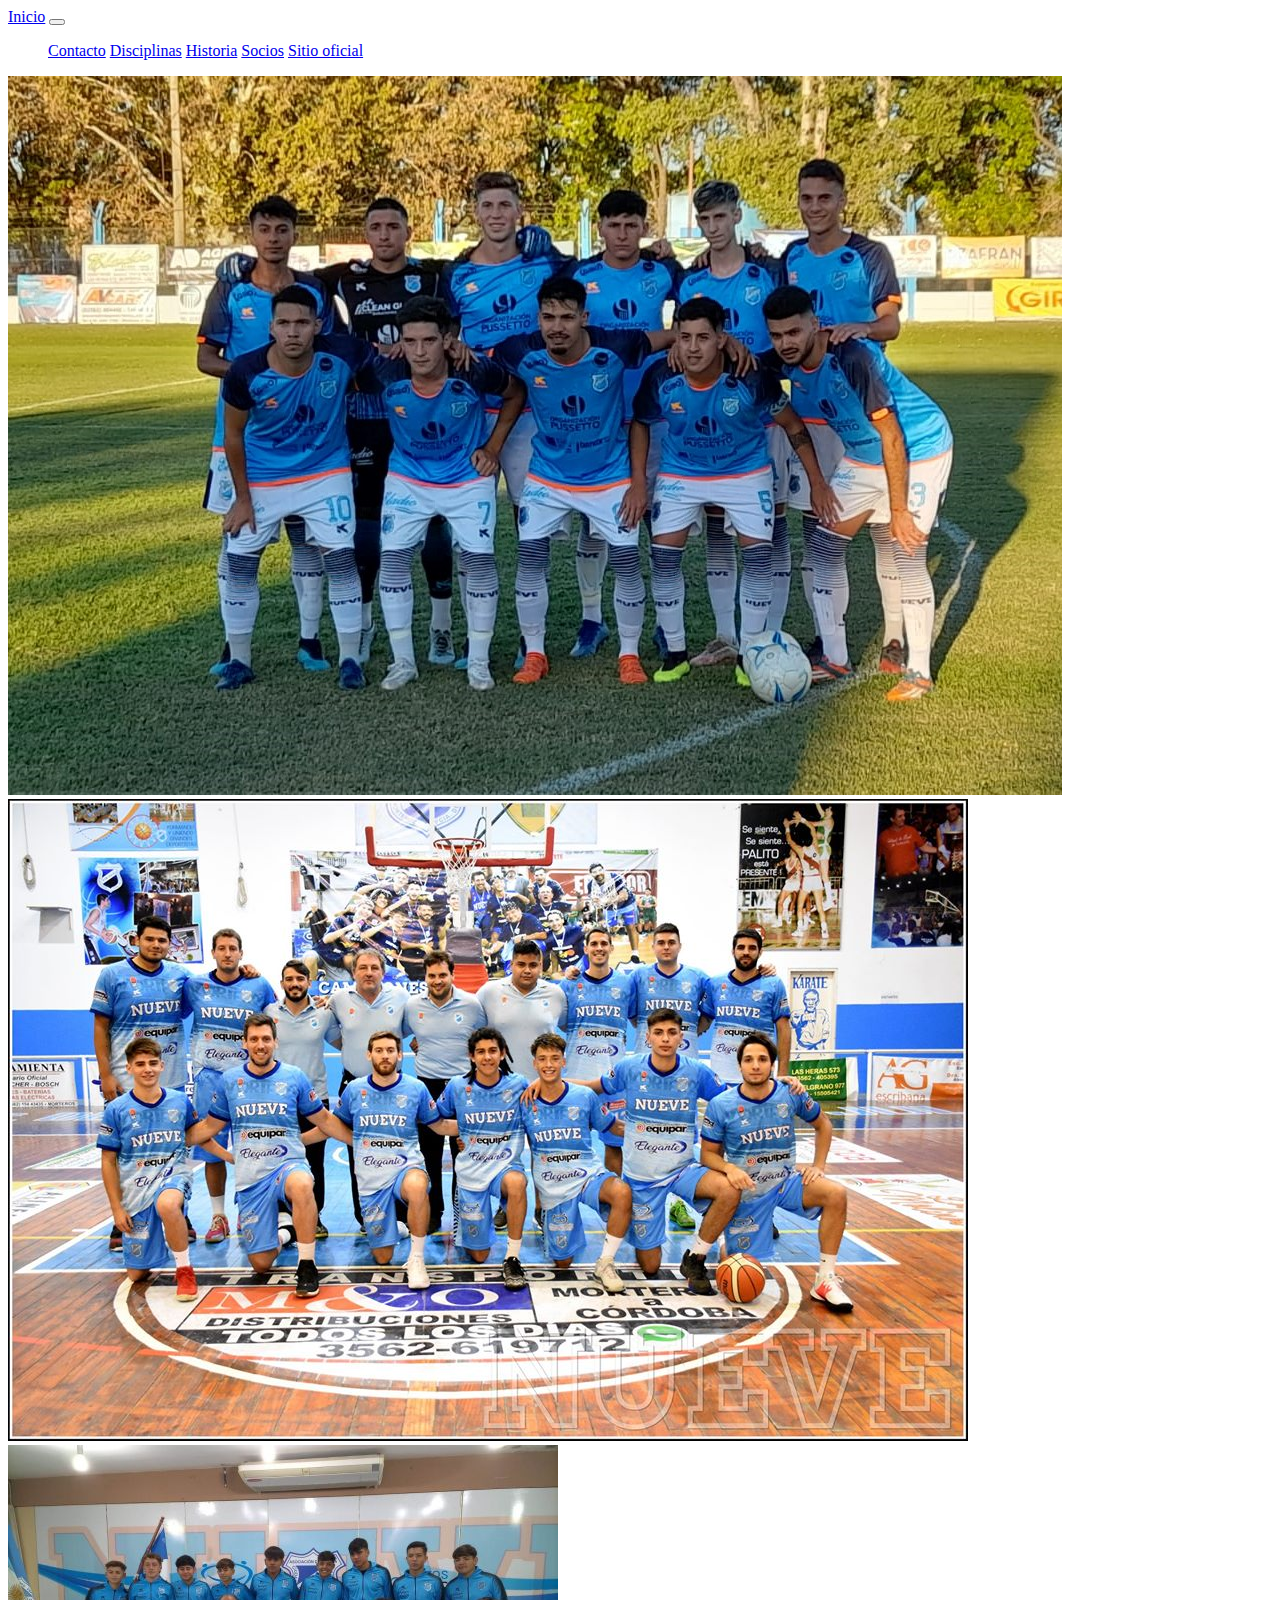
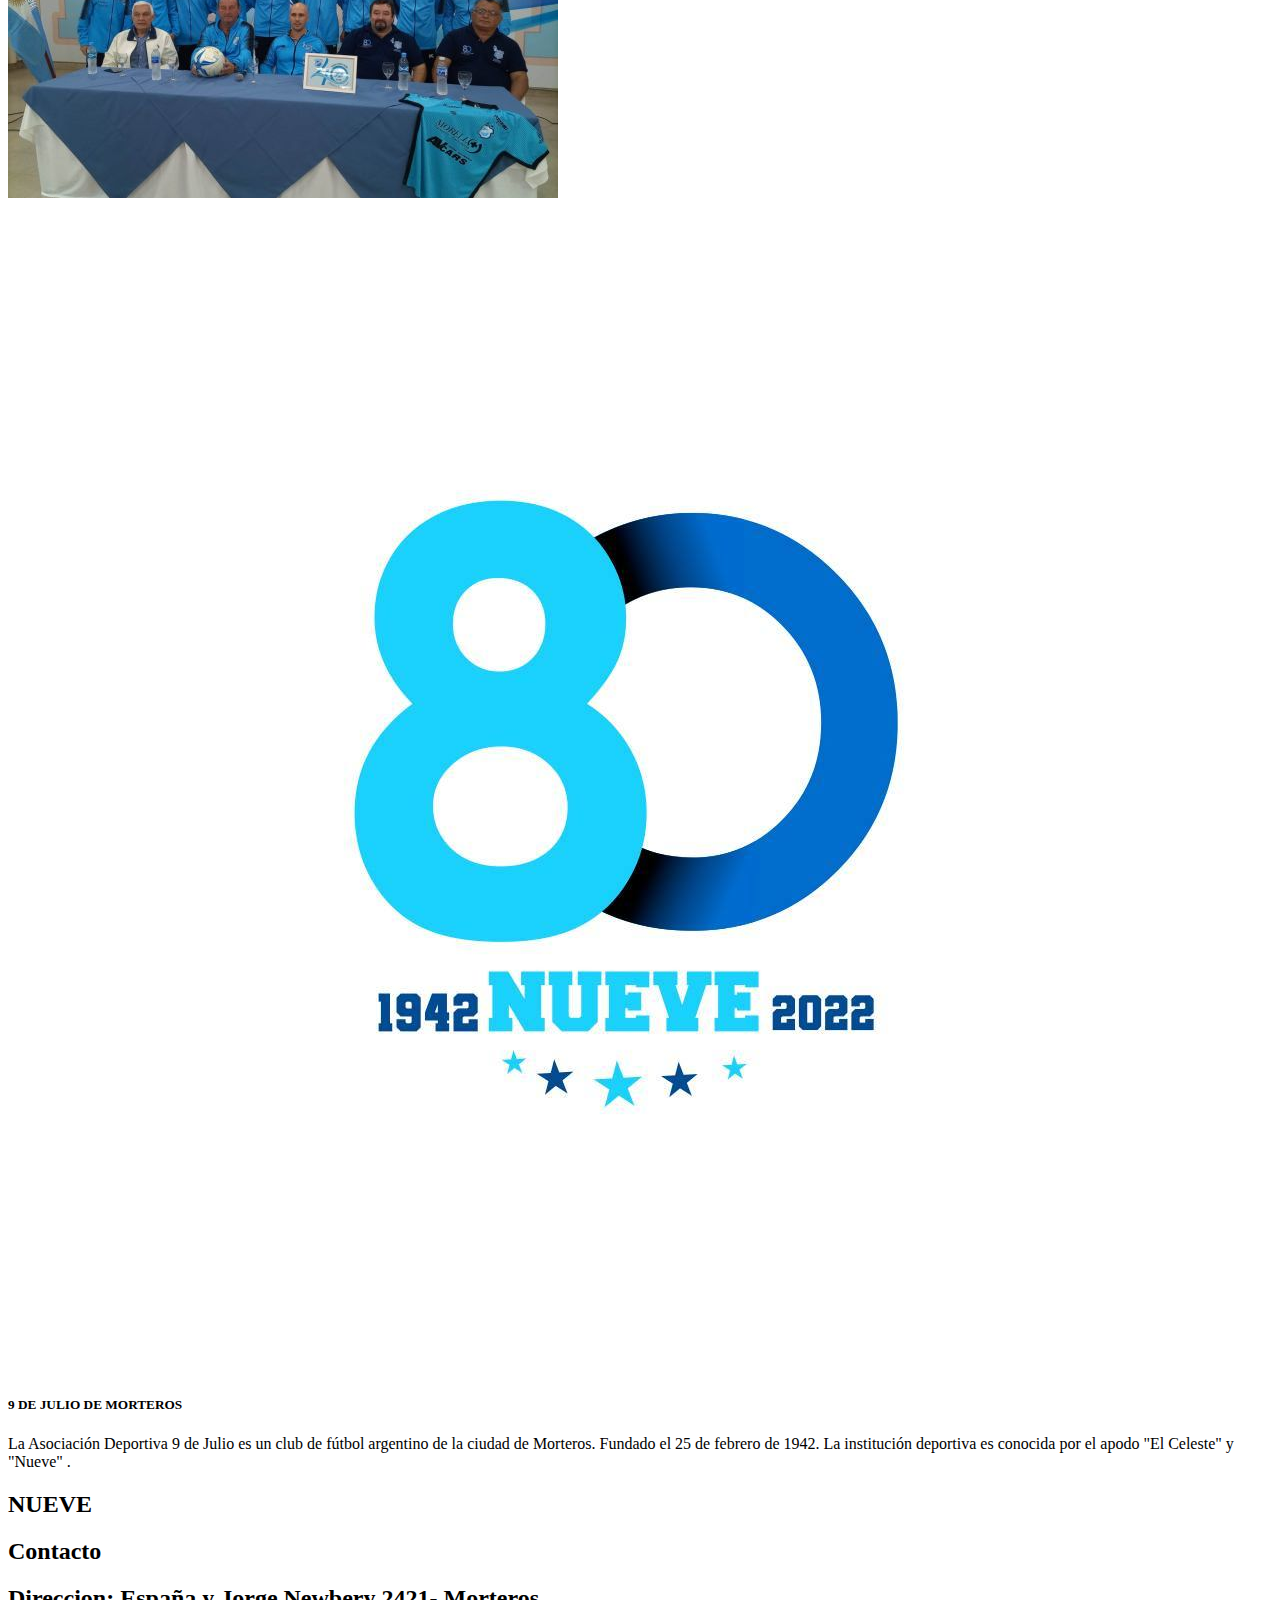
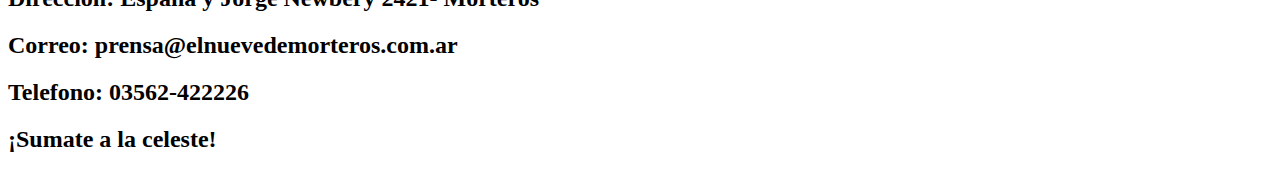
==== index.html @ e52a650b "first commit" ====
<!DOCTYPE html>
<html lang="en">
<head>
    <meta charset="UTF-8">
    <meta http-equiv="X-UA-Compatible" content="IE=edge">
    <meta name="viewport" content="width=device-width, initial-scale=1.0">
    <meta name="description" content="Pagina no oficial del club 9 de julio de Morteros. Noticias ultimo momento, plantillas, fixture, historia.">
    <meta name="keywords" content="FUTBOL, CELESTE, NOTICIAS, DISCIPLINAS">
    <link href="https://cdn.jsdelivr.net/npm/bootstrap@5.1.3/dist/css/bootstrap.min.css" rel="stylesheet" integrity="sha384-1BmE4kWBq78iYhFldvKuhfTAU6auU8tT94WrHftjDbrCEXSU1oBoqyl2QvZ6jIW3" crossorigin="anonymous">
    <link rel="stylesheet" href="./estilos/syle.css">
    <title>Asociacion deportiva 9 de Julio</title>
</head>
<body>
    <div id="grilla">   
 <header class="border">
    <nav class="border">
     <nav class="navbar navbar-expand-lg navbar-light bg-light">
        <div class="container-fluid">
          <a class="navbar-brand" href="index.html">Inicio</a>
          <button class="navbar-toggler" type="button" data-bs-toggle="collapse" data-bs-target="#navbarNav" aria-controls="navbarNav" aria-expanded="false" aria-label="Toggle navigation">
            <span class="navbar-toggler-icon"></span>
          </button>
          <div class="collapse navbar-collapse" id="navbarNav">
            <ul class="navbar-nav">
              <a class="nav-link active" aria-current="page" href="./secciones/contacto.html">Contacto</a>
              <a class="nav-link active" aria-current="page" href="./secciones/disciplinas.html">Disciplinas</a>
              <a class="nav-link active" aria-current="page" href="./secciones/historia.html">Historia</a>
              <a class="nav-link active" aria-current="page" href="./secciones/socios.html ">Socios</a>
              <a class="nav-link active" aria-current="page" href="https://elnuevedemorteros.com.ar/">Sitio oficial</a>
            </ul>
          </div>
        </div>
     </nav>
    </nav>
 </header>
 
<section id="deportes">
    <div id="carouselExampleSlidesOnly" class="carousel slide" data-bs-ride="carousel">
    <div class="carousel-inner">
      <div class="carousel-item active">
        <img src="img/futbol.jpg" class="d-block w-100" alt="Equipo 9">
      </div>
      <div class="carousel-item">
        <img src="img/basket.jpg" class="d-block w-100" alt="Equipo basquet">
      </div>
      <div class="carousel-item">
        <img src="img/institucional.jpg" class="d-block w-100" alt="Institucional">
      </div>
    </div>
  </div>
</section>

<section id="info">
  <div class="card mb-3">
    <img src="./img/club9.jpg" class="card-img-top" alt="80 años">
    <div class="card-body">
      <h5 class="card-title">9 DE JULIO DE MORTEROS</h5>
      <p class="card-text"> La Asociación Deportiva 9 de Julio es un club de fútbol argentino de la ciudad de Morteros. Fundado el 25 de febrero de 1942.
      La institución deportiva es conocida por el apodo "El Celeste" y "Nueve" .</p>
    </div>
  </div>
</section>

  <footer class="border">
    <h2 class="pagin2">NUEVE</h2>
    <h2 class="pagin">Contacto</h2>
    <h2 class="pagin">Direccion: España y Jorge Newbery 2421- Morteros</h2>
    <h2 class="pagin">Correo: prensa@elnuevedemorteros.com.ar</h2>
    <h2 class="pagin">Telefono: 03562-422226</h2>
    <h2 class="pagin">¡Sumate a la celeste!</h2>
</footer>

</div>

 <script src="https://cdn.jsdelivr.net/npm/bootstrap@5.1.3/dist/js/bootstrap.bundle.min.js" integrity="sha384-ka7Sk0Gln4gmtz2MlQnikT1wXgYsOg+OMhuP+IlRH9sENBO0LRn5q+8nbTov4+1p" crossorigin="anonymous"></script>   
</body>
</html>
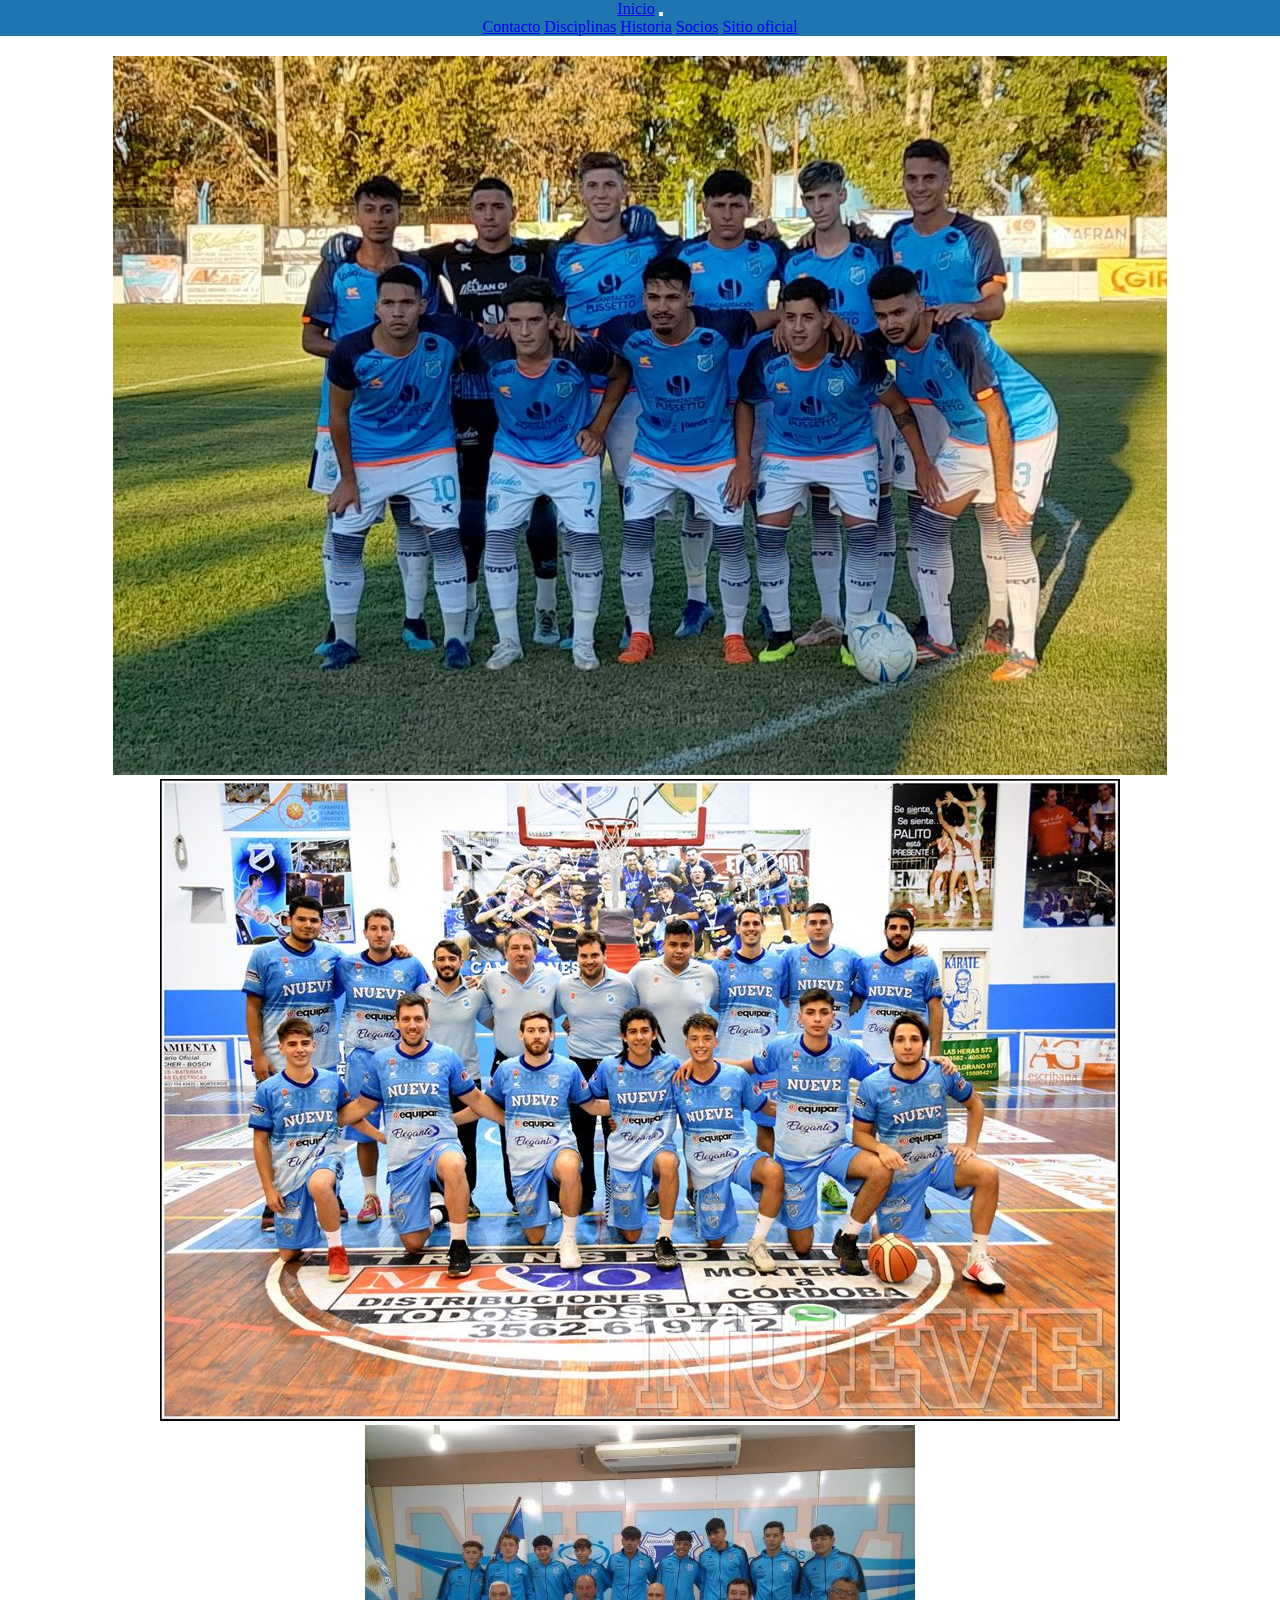
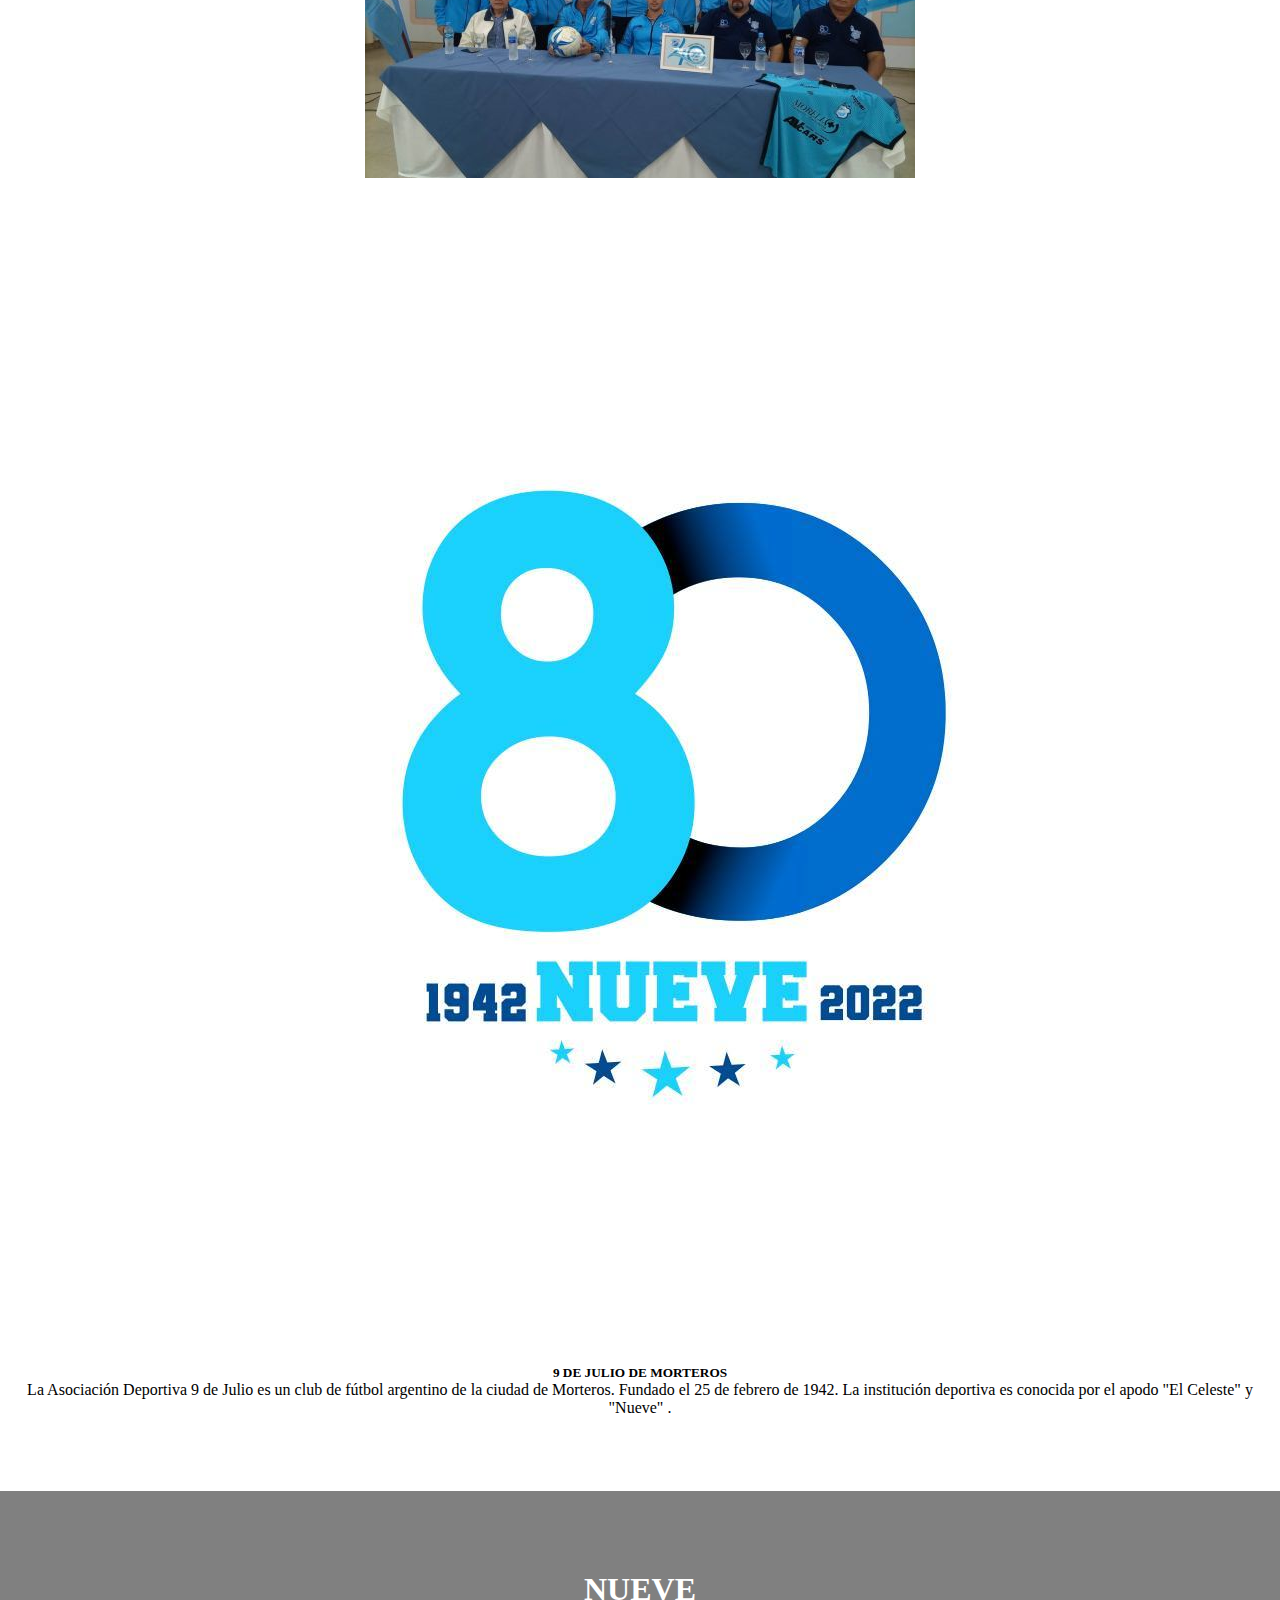
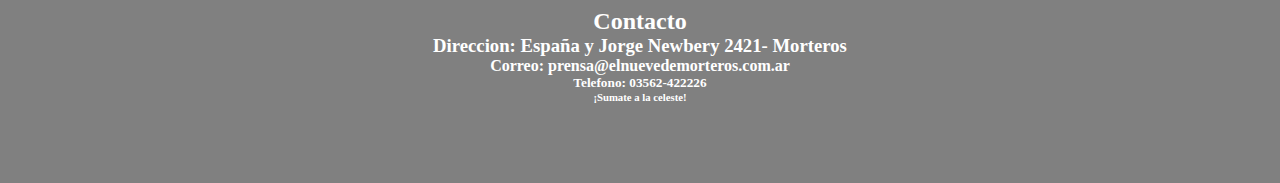
==== commit 143c3ad0: "terminado" ====
--- a/index.html
+++ b/index.html
@@ -7,14 +7,14 @@
     <meta name="description" content="Pagina no oficial del club 9 de julio de Morteros. Noticias ultimo momento, plantillas, fixture, historia.">
     <meta name="keywords" content="FUTBOL, CELESTE, NOTICIAS, DISCIPLINAS">
     <link href="https://cdn.jsdelivr.net/npm/bootstrap@5.1.3/dist/css/bootstrap.min.css" rel="stylesheet" integrity="sha384-1BmE4kWBq78iYhFldvKuhfTAU6auU8tT94WrHftjDbrCEXSU1oBoqyl2QvZ6jIW3" crossorigin="anonymous">
-    <link rel="stylesheet" href="./estilos/syle.css">
-    <title>Asociacion deportiva 9 de Julio</title>
+    <link rel="stylesheet" href="./estilos/style.css">
+    <title>Asociación deportiva 9 de Julio</title>
 </head>
 <body>
     <div id="grilla">   
  <header class="border">
     <nav class="border">
-     <nav class="navbar navbar-expand-lg navbar-light bg-light">
+     <nav class="navbar navbar-expand-lg navbar-light bg-primary">
         <div class="container-fluid">
           <a class="navbar-brand" href="index.html">Inicio</a>
           <button class="navbar-toggler" type="button" data-bs-toggle="collapse" data-bs-target="#navbarNav" aria-controls="navbarNav" aria-expanded="false" aria-label="Toggle navigation">
@@ -62,14 +62,13 @@
 </section>
 
   <footer class="border">
-    <h2 class="pagin2">NUEVE</h2>
-    <h2 class="pagin">Contacto</h2>
-    <h2 class="pagin">Direccion: España y Jorge Newbery 2421- Morteros</h2>
-    <h2 class="pagin">Correo: prensa@elnuevedemorteros.com.ar</h2>
-    <h2 class="pagin">Telefono: 03562-422226</h2>
-    <h2 class="pagin">¡Sumate a la celeste!</h2>
-</footer>
-
+    <h1>NUEVE <span class="badge bg-secondary"></span></h1>
+    <h2>Contacto<span class="badge bg-secondary"></span></h2>
+    <h3>Direccion: España y Jorge Newbery 2421- Morteros<span class="badge bg-secondary"></span></h3>
+    <h4>Correo: prensa@elnuevedemorteros.com.ar<span class="badge bg-secondary"></span></h4>
+    <h5>Telefono: 03562-422226<span class="badge bg-secondary"></span></h5>
+    <h6>¡Sumate a la celeste!<span class="badge bg-secondary"></span></h6>
+ </footer>
 </div>
 
  <script src="https://cdn.jsdelivr.net/npm/bootstrap@5.1.3/dist/js/bootstrap.bundle.min.js" integrity="sha384-ka7Sk0Gln4gmtz2MlQnikT1wXgYsOg+OMhuP+IlRH9sENBO0LRn5q+8nbTov4+1p" crossorigin="anonymous"></script>   
--- a/estilos/style.css
+++ b/estilos/style.css
@@ -0,0 +1,177 @@
+* {
+  padding: 0;
+  margin: 0;
+}
+
+html {
+  font-size: 62.5%;
+  font-size: 1em;
+}
+
+header {
+  background-color: #209bcc;
+}
+
+footer {
+  background-color: #2b3131;
+  color: white;
+  padding: 80px;
+  margin-bottom: 0;
+  margin-top: 5%;
+}
+
+.pagin2 {
+  font-size: 40px;
+  color: white;
+}
+
+.video {
+  display: -webkit-box;
+  display: -ms-flexbox;
+  display: flex;
+  -ms-flex-pack: distribute;
+      justify-content: space-around;
+  -webkit-box-align: end;
+      -ms-flex-align: end;
+          align-items: flex-end;
+  margin-top: 40px;
+}
+
+.dep {
+  margin-left: 45px;
+}
+
+.pagin {
+  color: white;
+  font-family: 'Rubik', sans-serif;
+  margin-top: 20px;
+  margin-bottom: 20px;
+}
+
+.escudoNueve {
+  display: -webkit-box;
+  display: -ms-flexbox;
+  display: flex;
+  -webkit-box-pack: space-evenly;
+      -ms-flex-pack: space-evenly;
+          justify-content: space-evenly;
+  -webkit-box-align: end;
+      -ms-flex-align: end;
+          align-items: flex-end;
+  margin-top: 10%;
+  margin-left: 40%;
+  border: 20px inset #3f9dbd;
+}
+
+#grilla {
+  display: -ms-grid;
+  display: grid;
+  text-align: center;
+      grid-template-areas: "header header header"+ "nav nav nav"+ "deportes deportes deportes"+ "info info info"+ "footer footer footer";
+  -ms-grid-rows: 100px 1fr 1fr 1fr 75px;
+      grid-template-rows: 100px 1fr 1fr 1fr 75px;
+  -ms-grid-columns: 20% auto 15%;
+      grid-template-columns: 20% auto 15%;
+}
+
+/*mobile-smartphone*/
+* {
+  padding: 0;
+  margin: 0;
+}
+
+#grilla {
+  width: 100%;
+  height: 100vh;
+}
+
+/*declaro areas*/
+header {
+  -ms-grid-row: 1;
+  -ms-grid-column: 1;
+  grid-area: header;
+  background-color: #20a7d4;
+}
+
+footer {
+  -ms-grid-row: 5;
+  -ms-grid-column: 1;
+  grid-area: footer;
+  background-color: grey;
+}
+
+nav {
+  -ms-grid-row: 2;
+  -ms-grid-column: 1;
+  grid-area: nav;
+  background-color: #1e75af;
+}
+
+section#deportes {
+  -ms-grid-row: 3;
+  -ms-grid-column: 1;
+  grid-area: deportes;
+  background-color: white;
+}
+
+section#info {
+  -ms-grid-row: 4;
+  -ms-grid-column: 1;
+  grid-area: info;
+  background-color: none;
+}
+
+#grilla {
+  display: -ms-grid;
+  display: grid;
+      grid-template-areas: "header"+ "nav"+ "deportes"+ "info"+ "footer";
+  -ms-grid-columns: 100%;
+      grid-template-columns: 100%;
+  -ms-grid-rows: 2fr 1fr 1fr 1fr 2fr;
+      grid-template-rows: 2fr 1fr 1fr 1fr 2fr;
+  gap: 5px;
+}
+
+@media (min-width: 768px) {
+  #grilla {
+    display: -ms-grid;
+    display: grid;
+        grid-template-areas: "header header"+ "nav    nav"+ "deportes deportes "+ "info info"+ "footer footer";
+    -ms-grid-columns: 25% auto;
+        grid-template-columns: 25% auto;
+    -ms-grid-rows: 2fr 2fr 2fr 2fr 2fr;
+        grid-template-rows: 2fr 2fr 2fr 2fr 2fr;
+    gap: 5px;
+  }
+}
+
+/*desktop*/
+@media (min-width: 1024px) {
+  #grilla {
+    display: -ms-grid;
+    display: grid;
+        grid-template-areas: "header header header"+ "nav nav nav"+ "deportes deportes deportes "+ "info info info"+ "footer footer footer";
+    -ms-grid-columns: 20% auto 15%;
+        grid-template-columns: 20% auto 15%;
+    -ms-grid-rows: 2fr 2fr 2fr 2fr 2fr;
+        grid-template-rows: 2fr 2fr 2fr 2fr 2fr;
+    gap: 10px;
+  }
+}
+/*# sourceMappingURL=style.css.map */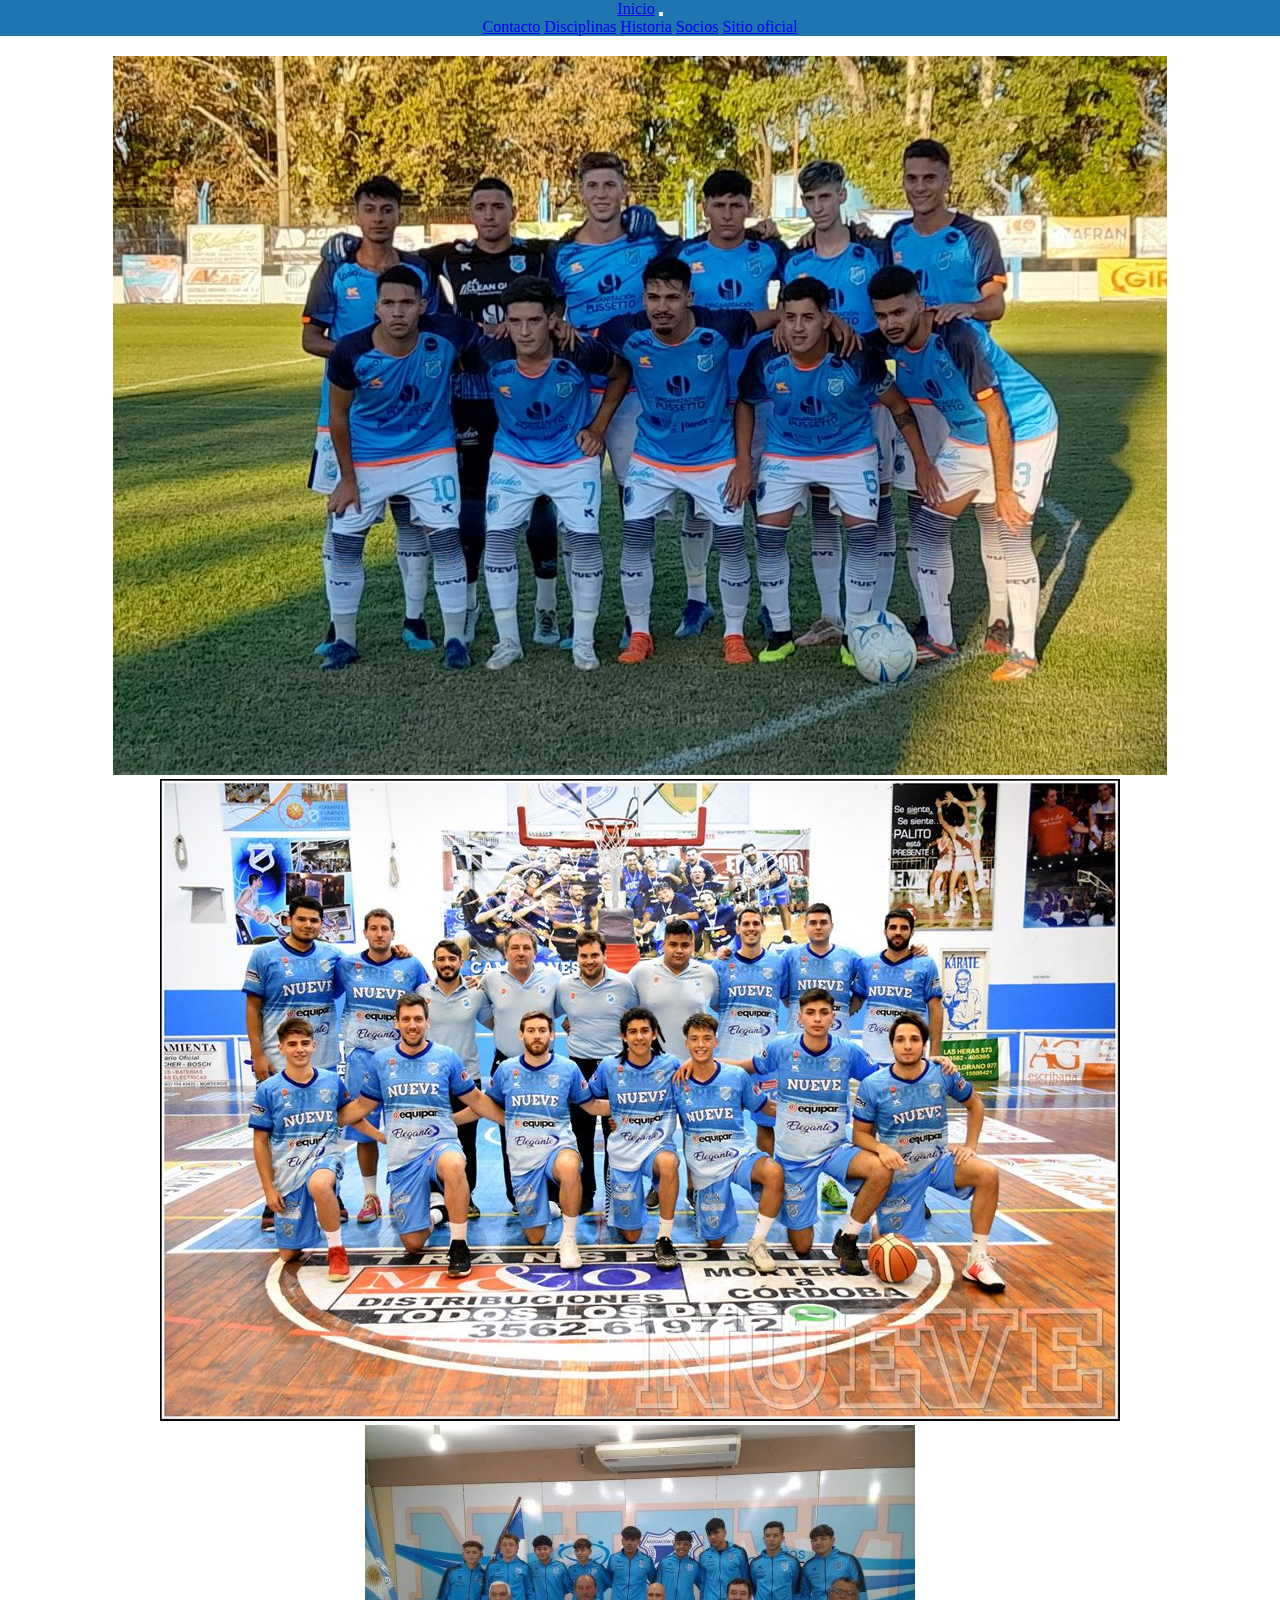
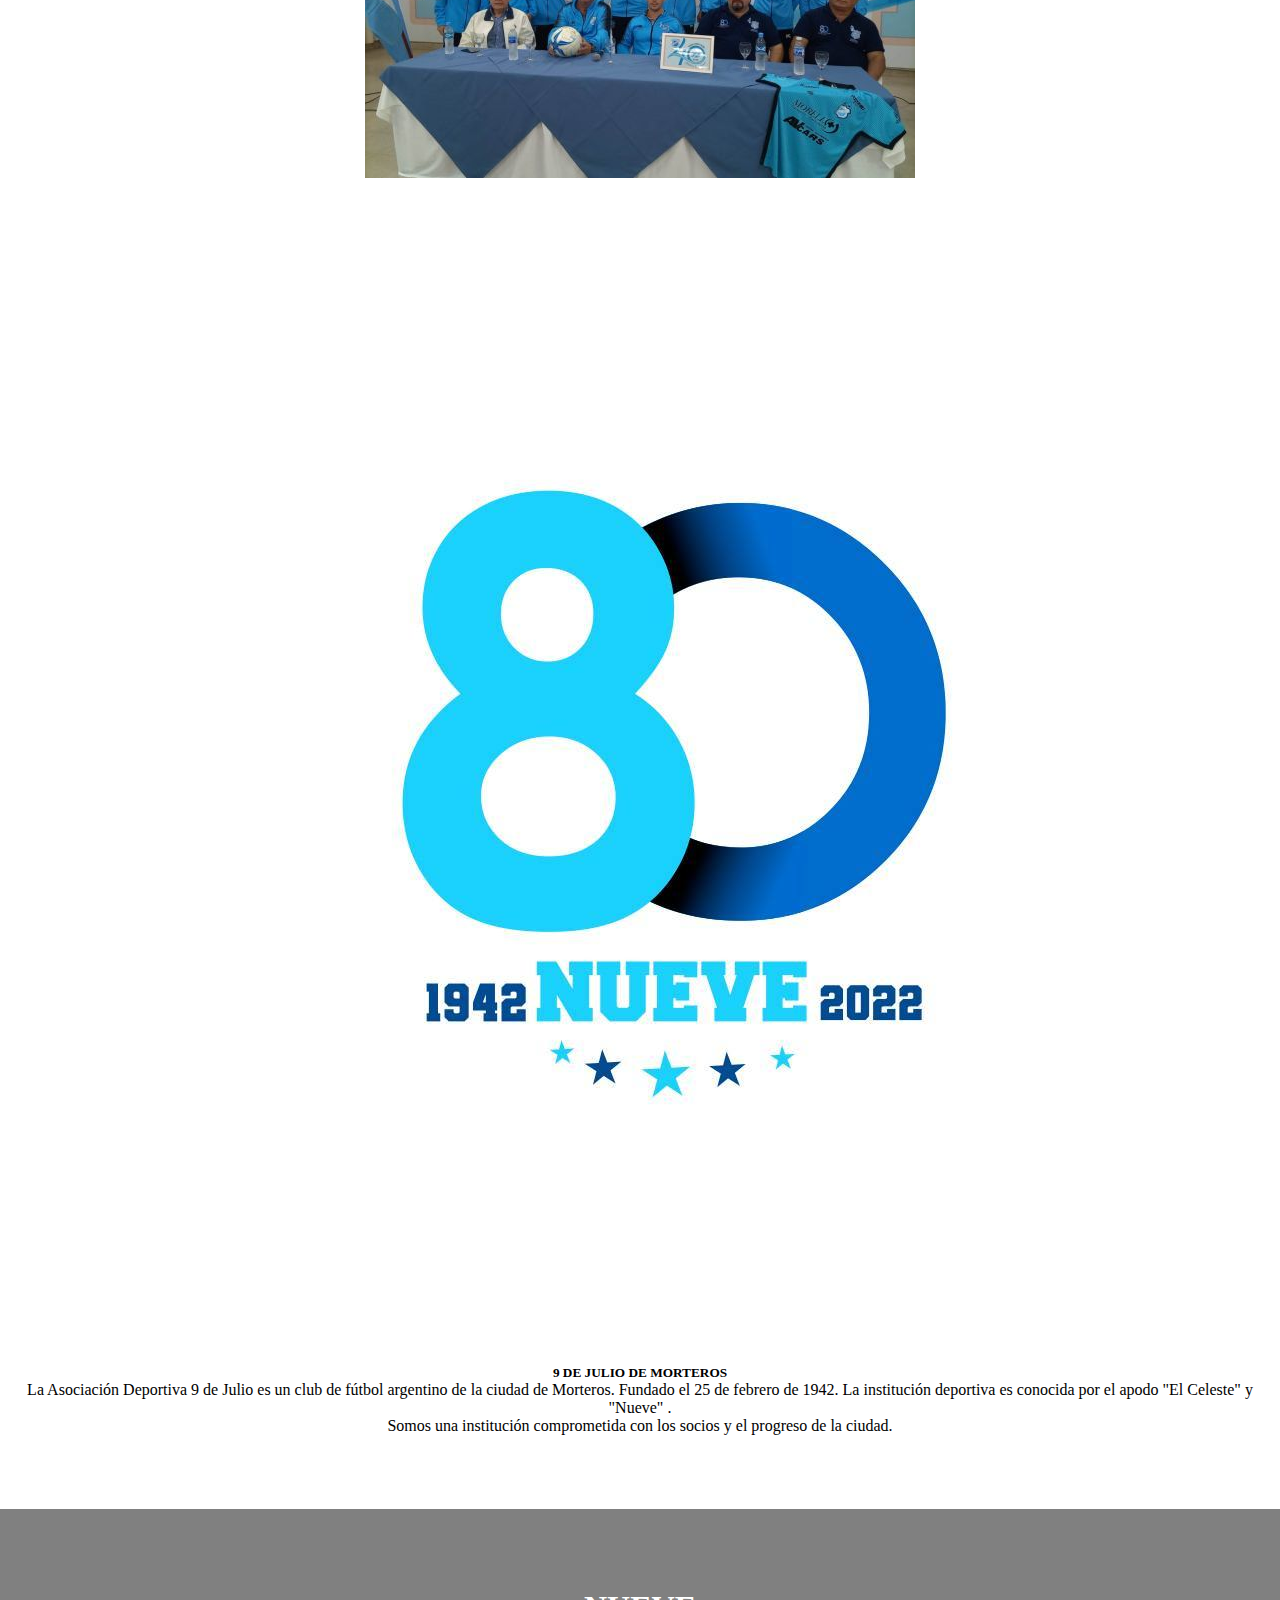
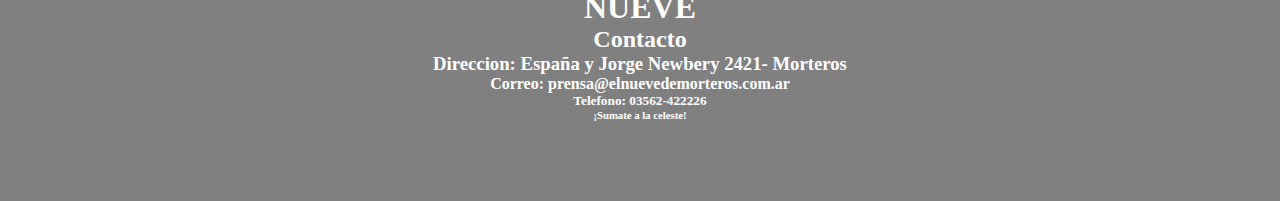
==== commit 75c13a5e: "details" ====
--- a/index.html
+++ b/index.html
@@ -59,9 +59,13 @@
       La institución deportiva es conocida por el apodo "El Celeste" y "Nueve" .</p>
     </div>
   </div>
+  <div class="alert alert-success" role="alert">
+    Somos una institución comprometida con los socios y el progreso de la ciudad.
+  </div>
+
 </section>
 
-  <footer class="border">
+<footer class="border">
     <h1>NUEVE <span class="badge bg-secondary"></span></h1>
     <h2>Contacto<span class="badge bg-secondary"></span></h2>
     <h3>Direccion: España y Jorge Newbery 2421- Morteros<span class="badge bg-secondary"></span></h3>
